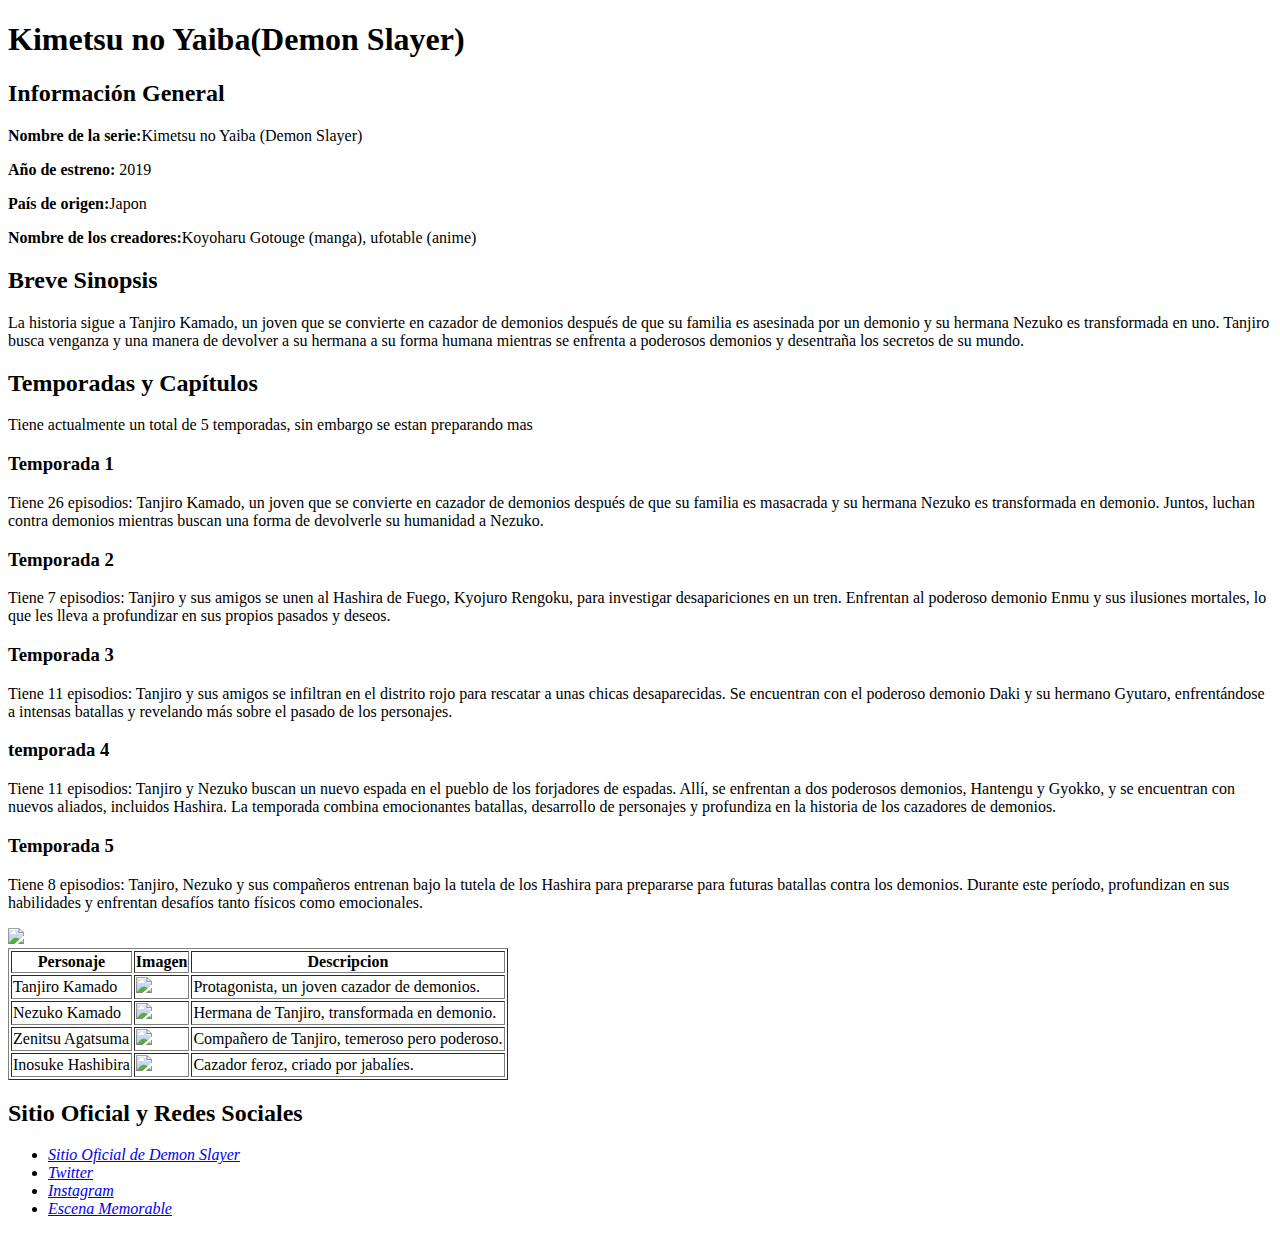
==== docs/index.html @ 1bafebea "Arreglando problema" ====
<!DOCTYPE html>
<html lang="en">
<head>
  <meta charset="UTF-8">
  <meta name="viewport" content="width=device-width, initial-scale=1.0">
  <title>practica-12</title>
</head>
<body>
  <h1>Kimetsu no Yaiba(Demon Slayer)</h1>
  <h2>Información General</h2>
  <p><b>Nombre de la serie:</b>Kimetsu no Yaiba (Demon Slayer)</p>
  <p><b>Año de estreno:</b> 2019</p>
  <p><b>País de origen:</b>Japon</p>
  <p><b>Nombre de los creadores:</b>Koyoharu Gotouge (manga), ufotable (anime)</p>
  <h2>Breve Sinopsis</h2>
  <p>La historia sigue a Tanjiro Kamado, un joven que se convierte en cazador de demonios después de que su familia es asesinada por un demonio y su hermana Nezuko es transformada en uno. Tanjiro busca venganza y una manera de devolver a su hermana a su forma humana mientras se enfrenta a poderosos demonios y desentraña los secretos de su mundo.</p>
  <h2>Temporadas y Capítulos</h2>
  <p>Tiene actualmente un total de 5 temporadas, sin embargo se estan preparando mas</p>
  <h3>Temporada 1</h3>
  <p>Tiene 26 episodios: Tanjiro Kamado, un joven que se convierte en cazador de demonios después de que su familia es masacrada y su hermana Nezuko es transformada en demonio. Juntos, luchan contra demonios mientras buscan una forma de devolverle su humanidad a Nezuko.</p>
  <h3>Temporada 2</h3>
  <p>Tiene 7 episodios: Tanjiro y sus amigos se unen al Hashira de Fuego, Kyojuro Rengoku, para investigar desapariciones en un tren. Enfrentan al poderoso demonio Enmu y sus ilusiones mortales, lo que les lleva a profundizar en sus propios pasados y deseos.</p>
  <h3>Temporada 3</h3>
  <p>Tiene 11 episodios: Tanjiro y sus amigos se infiltran en el distrito rojo para rescatar a unas chicas desaparecidas. Se encuentran con el poderoso demonio Daki y su hermano Gyutaro, enfrentándose a intensas batallas y revelando más sobre el pasado de los personajes.</p>
  <h3>temporada 4</h3>
  <p>Tiene 11 episodios: Tanjiro y Nezuko buscan un nuevo espada en el pueblo de los forjadores de espadas. Allí, se enfrentan a dos poderosos demonios, Hantengu y Gyokko, y se encuentran con nuevos aliados, incluidos Hashira. La temporada combina emocionantes batallas, desarrollo de personajes y profundiza en la historia de los cazadores de demonios.</p>
  <h3>Temporada 5</h3>
  <p>Tiene 8 episodios: Tanjiro, Nezuko y sus compañeros entrenan bajo la tutela de los Hashira para prepararse para futuras batallas contra los demonios. Durante este período, profundizan en sus habilidades y enfrentan desafíos tanto físicos como emocionales. </p>
  <img src="https://i3.wp.com/w0.peakpx.com/wallpaper/358/749/HD-wallpaper-demon-slayer-manga-anime-kny.jpg?ssl=1">
  <br />
  <table border="1">
    <tr>
      <th>Personaje</th>
      <th>Imagen</th>
      <th>Descripcion</th>
    </tr>
    <tr>
      <td>Tanjiro Kamado</td>
      <td><img src= https://avatarfiles.alphacoders.com/371/371638.png></td>
      <td>Protagonista, un joven cazador de demonios.</td>
    </tr>
    <tr>
      <td>Nezuko Kamado</td>
      <td><img src= https://avatarfiles.alphacoders.com/306/306428.png></td>
      <td>Hermana de Tanjiro, transformada en demonio.</td>
    </tr>
    <tr>
      <td>Zenitsu Agatsuma</td>
      <td><img src= https://wallpapers-clan.com/wp-content/uploads/2022/09/zenitsu-pfp-16.jpg></td>
      <td>Compañero de Tanjiro, temeroso pero poderoso.</td>
    </tr>
    <tr>
      <td> Inosuke Hashibira</td>
      <td><img src= https://avatarfiles.alphacoders.com/353/353341.png></td>
      <td>Cazador feroz, criado por jabalíes.</td>
    </tr>
  </table>
  <h2>Sitio Oficial y Redes Sociales</h2>
  <ul>
    <li><a href ="https://kimetsu.com/" target = "_blank"><i>Sitio Oficial de Demon Slayer</i></a></li>
    <li><a href ="(https://twitter.com/DemonSlayerUSA" target = "_blank"><i>Twitter</i></a></li>
    <li><a href ="https://www.instagram.com/demonslayerusa/" target = "_blank"><i>Instagram</i></a></li>
    <li><a href="https://www.youtube.com/watch?v=sT-cJ6RiwJI" target="_blank"><i>Escena Memorable</i></a></li>
  </ul>
</body>
</html>
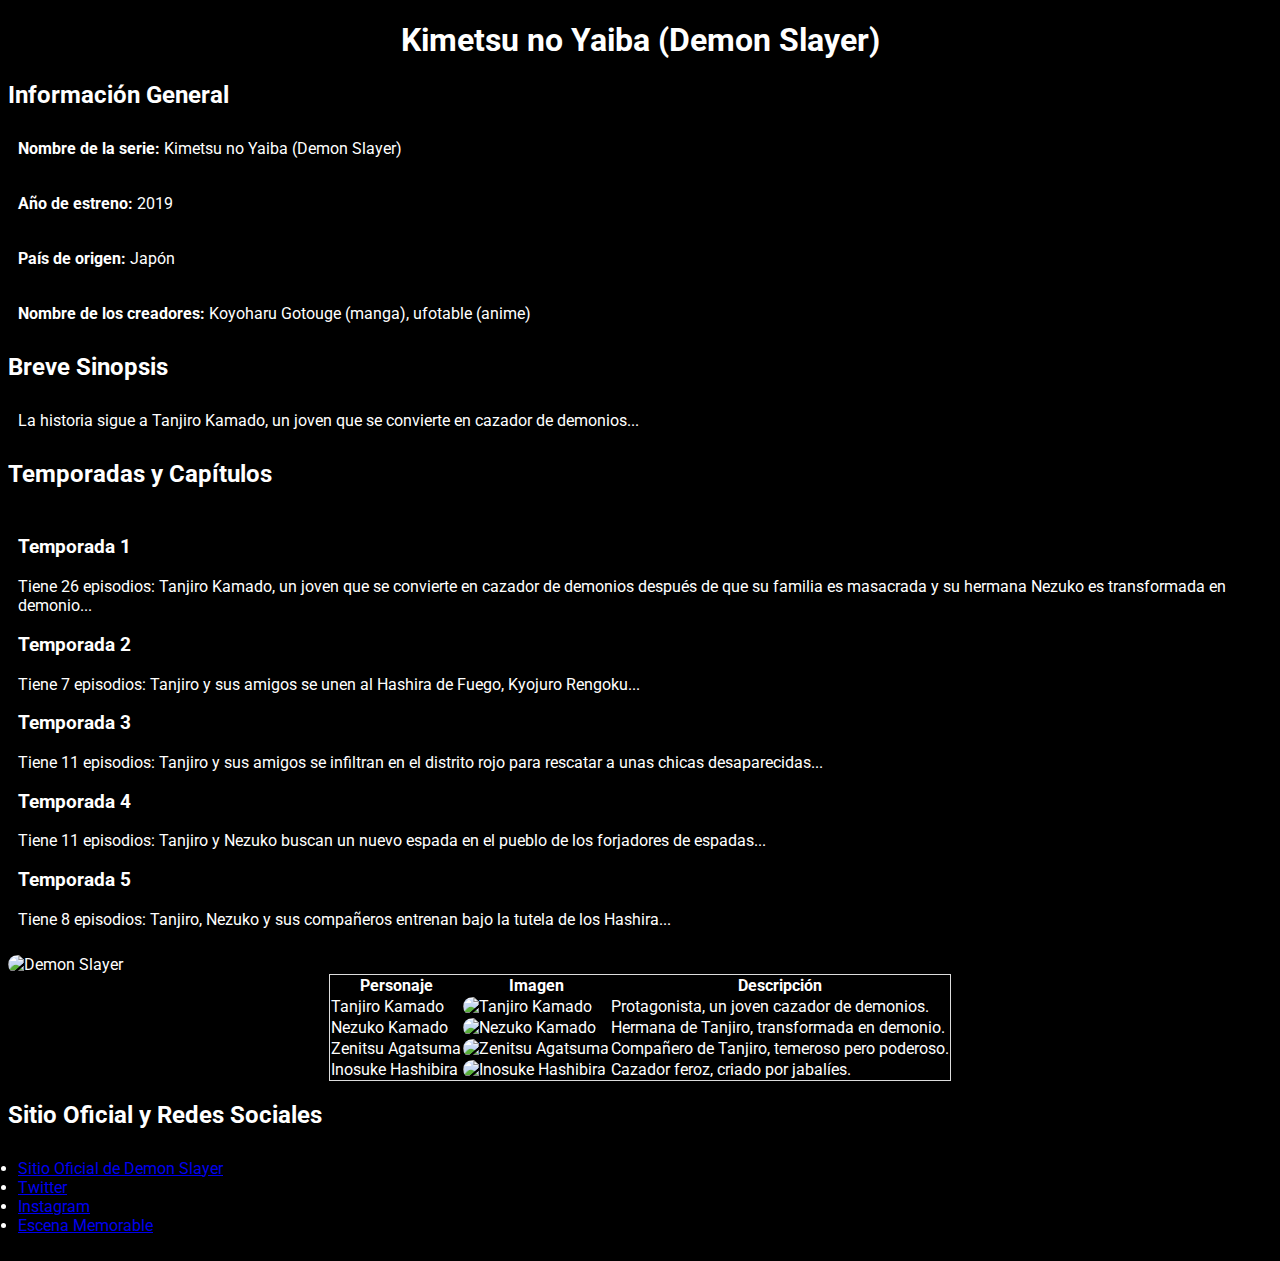
==== commit 3fbf6097: "Agregando CSS" ====
--- a/docs/index.html
+++ b/docs/index.html
@@ -1,66 +1,83 @@
 <!DOCTYPE html>
-<html lang="en">
+<html lang="es">
 <head>
   <meta charset="UTF-8">
   <meta name="viewport" content="width=device-width, initial-scale=1.0">
-  <title>practica-12</title>
+  <meta name="description" content="Práctica de estilos CSS para la serie Kimetsu no Yaiba (Demon Slayer)">
+  <title>Kimetsu no Yaiba - Practica 12</title>
+
+  <link href="https://fonts.googleapis.com/css2?family=Roboto:wght@400;700&display=swap" rel="stylesheet">
+  
+  <link rel="stylesheet" href="style.css">
+
+  <link rel="icon" href="https://example.com/favicon.ico" type="image/x-icon">
 </head>
 <body>
-  <h1>Kimetsu no Yaiba(Demon Slayer)</h1>
-  <h2>Información General</h2>
-  <p><b>Nombre de la serie:</b>Kimetsu no Yaiba (Demon Slayer)</p>
-  <p><b>Año de estreno:</b> 2019</p>
-  <p><b>País de origen:</b>Japon</p>
-  <p><b>Nombre de los creadores:</b>Koyoharu Gotouge (manga), ufotable (anime)</p>
-  <h2>Breve Sinopsis</h2>
-  <p>La historia sigue a Tanjiro Kamado, un joven que se convierte en cazador de demonios después de que su familia es asesinada por un demonio y su hermana Nezuko es transformada en uno. Tanjiro busca venganza y una manera de devolver a su hermana a su forma humana mientras se enfrenta a poderosos demonios y desentraña los secretos de su mundo.</p>
-  <h2>Temporadas y Capítulos</h2>
-  <p>Tiene actualmente un total de 5 temporadas, sin embargo se estan preparando mas</p>
-  <h3>Temporada 1</h3>
-  <p>Tiene 26 episodios: Tanjiro Kamado, un joven que se convierte en cazador de demonios después de que su familia es masacrada y su hermana Nezuko es transformada en demonio. Juntos, luchan contra demonios mientras buscan una forma de devolverle su humanidad a Nezuko.</p>
-  <h3>Temporada 2</h3>
-  <p>Tiene 7 episodios: Tanjiro y sus amigos se unen al Hashira de Fuego, Kyojuro Rengoku, para investigar desapariciones en un tren. Enfrentan al poderoso demonio Enmu y sus ilusiones mortales, lo que les lleva a profundizar en sus propios pasados y deseos.</p>
-  <h3>Temporada 3</h3>
-  <p>Tiene 11 episodios: Tanjiro y sus amigos se infiltran en el distrito rojo para rescatar a unas chicas desaparecidas. Se encuentran con el poderoso demonio Daki y su hermano Gyutaro, enfrentándose a intensas batallas y revelando más sobre el pasado de los personajes.</p>
-  <h3>temporada 4</h3>
-  <p>Tiene 11 episodios: Tanjiro y Nezuko buscan un nuevo espada en el pueblo de los forjadores de espadas. Allí, se enfrentan a dos poderosos demonios, Hantengu y Gyokko, y se encuentran con nuevos aliados, incluidos Hashira. La temporada combina emocionantes batallas, desarrollo de personajes y profundiza en la historia de los cazadores de demonios.</p>
-  <h3>Temporada 5</h3>
-  <p>Tiene 8 episodios: Tanjiro, Nezuko y sus compañeros entrenan bajo la tutela de los Hashira para prepararse para futuras batallas contra los demonios. Durante este período, profundizan en sus habilidades y enfrentan desafíos tanto físicos como emocionales. </p>
-  <img src="https://i3.wp.com/w0.peakpx.com/wallpaper/358/749/HD-wallpaper-demon-slayer-manga-anime-kny.jpg?ssl=1">
-  <br />
-  <table border="1">
-    <tr>
+  <h1 class="text-center">Kimetsu no Yaiba (Demon Slayer)</h1>
+
+  <h2 class="text-left margin-bottom">Información General</h2>
+  <p class="padding-10"><b>Nombre de la serie:</b> Kimetsu no Yaiba (Demon Slayer)</p>
+  <p class="padding-10"><b>Año de estreno:</b> 2019</p>
+  <p class="padding-10"><b>País de origen:</b> Japón</p>
+  <p class="padding-10"><b>Nombre de los creadores:</b> Koyoharu Gotouge (manga), ufotable (anime)</p>
+
+  <h2 class="text-left margin-bottom">Breve Sinopsis</h2>
+  <p class="padding-10">La historia sigue a Tanjiro Kamado, un joven que se convierte en cazador de demonios...</p>
+
+  <h2 class="text-left margin-bottom">Temporadas y Capítulos</h2>
+  <div class="padding-10">
+    <h3 class="font-bold">Temporada 1</h3>
+    <p>Tiene 26 episodios: Tanjiro Kamado, un joven que se convierte en cazador de demonios después de que su familia es masacrada y su hermana Nezuko es transformada en demonio...</p>
+
+    <h3 class="font-bold">Temporada 2</h3>
+    <p>Tiene 7 episodios: Tanjiro y sus amigos se unen al Hashira de Fuego, Kyojuro Rengoku...</p>
+
+    <h3 class="font-bold">Temporada 3</h3>
+    <p>Tiene 11 episodios: Tanjiro y sus amigos se infiltran en el distrito rojo para rescatar a unas chicas desaparecidas...</p>
+
+    <h3 class="font-bold">Temporada 4</h3>
+    <p>Tiene 11 episodios: Tanjiro y Nezuko buscan un nuevo espada en el pueblo de los forjadores de espadas...</p>
+
+    <h3 class="font-bold">Temporada 5</h3>
+    <p>Tiene 8 episodios: Tanjiro, Nezuko y sus compañeros entrenan bajo la tutela de los Hashira...</p>
+  </div>
+
+  <img class="center rounded margin-bottom" src="https://i3.wp.com/w0.peakpx.com/wallpaper/358/749/HD-wallpaper-demon-slayer-manga-anime-kny.jpg?ssl=1" alt="Demon Slayer">
+
+  <table class="border">
+    <tr class="bg-dark">
       <th>Personaje</th>
       <th>Imagen</th>
-      <th>Descripcion</th>
+      <th>Descripción</th>
     </tr>
     <tr>
       <td>Tanjiro Kamado</td>
-      <td><img src= https://avatarfiles.alphacoders.com/371/371638.png></td>
+      <td><img class="rounded" src="https://avatarfiles.alphacoders.com/371/371638.png" alt="Tanjiro Kamado"></td>
       <td>Protagonista, un joven cazador de demonios.</td>
     </tr>
     <tr>
       <td>Nezuko Kamado</td>
-      <td><img src= https://avatarfiles.alphacoders.com/306/306428.png></td>
+      <td><img class="rounded" src="https://avatarfiles.alphacoders.com/306/306428.png" alt="Nezuko Kamado"></td>
       <td>Hermana de Tanjiro, transformada en demonio.</td>
     </tr>
     <tr>
       <td>Zenitsu Agatsuma</td>
-      <td><img src= https://wallpapers-clan.com/wp-content/uploads/2022/09/zenitsu-pfp-16.jpg></td>
+      <td><img class="rounded" src="https://wallpapers-clan.com/wp-content/uploads/2022/09/zenitsu-pfp-16.jpg" alt="Zenitsu Agatsuma"></td>
       <td>Compañero de Tanjiro, temeroso pero poderoso.</td>
     </tr>
     <tr>
-      <td> Inosuke Hashibira</td>
-      <td><img src= https://avatarfiles.alphacoders.com/353/353341.png></td>
+      <td>Inosuke Hashibira</td>
+      <td><img class="rounded" src="https://avatarfiles.alphacoders.com/353/353341.png" alt="Inosuke Hashibira"></td>
       <td>Cazador feroz, criado por jabalíes.</td>
     </tr>
   </table>
-  <h2>Sitio Oficial y Redes Sociales</h2>
-  <ul>
-    <li><a href ="https://kimetsu.com/" target = "_blank"><i>Sitio Oficial de Demon Slayer</i></a></li>
-    <li><a href ="(https://twitter.com/DemonSlayerUSA" target = "_blank"><i>Twitter</i></a></li>
-    <li><a href ="https://www.instagram.com/demonslayerusa/" target = "_blank"><i>Instagram</i></a></li>
-    <li><a href="https://www.youtube.com/watch?v=sT-cJ6RiwJI" target="_blank"><i>Escena Memorable</i></a></li>
+
+  <h2 class="text-left margin-bottom">Sitio Oficial y Redes Sociales</h2>
+  <ul class="padding-10">
+    <li><a href="https://kimetsu.com/" target="_blank">Sitio Oficial de Demon Slayer</a></li>
+    <li><a href="https://twitter.com/DemonSlayerUSA" target="_blank">Twitter</a></li>
+    <li><a href="https://www.instagram.com/demonslayerusa/" target="_blank">Instagram</a></li>
+    <li><a href="https://www.youtube.com/watch?v=sT-cJ6RiwJI" target="_blank">Escena Memorable</a></li>
   </ul>
 </body>
 </html>--- a/docs/style.css
+++ b/docs/style.css
@@ -0,0 +1,78 @@
+
+body {
+  background-color: #000;
+  font-size: 16px;
+  font-family: 'Roboto', sans-serif; 
+  color: #fff;
+}
+
+/a {
+  color: #007bff; 
+  text-decoration: none;
+  color: var(--accent-color);
+}
+
+a:hover {
+  color: #ff6347;
+}
+
+
+img, iframe {
+  max-width: 100%;
+  width: 100%;
+}
+
+
+table {
+  width: auto; 
+  max-width: 80%;
+  margin: 0 auto; 
+  border-collapse: collapse;
+  border: 1px solid #ddd;
+}
+
+.text-center {
+  text-align: center;
+}
+
+.text-right {
+  text-align: right;
+}
+
+.text-left {
+  text-align: left;
+}
+
+.font-bold {
+  font-weight: bold;
+}
+
+.margin-bottom {
+  margin-bottom: 20px;
+}
+
+.padding-10 {
+  padding: 10px;
+}
+
+
+.border {
+  border: 1px solid #ddd;
+}
+
+.rounded {
+  border-radius: 10px;
+}
+
+
+:root {
+  --main-bg-color: #f4f4f4;
+  --main-text-color: #333;
+  --accent-color: #007bff;
+}
+
+img.center {
+  display: block; 
+  margin: 0 auto; 
+  max-width: 100%; 
+}
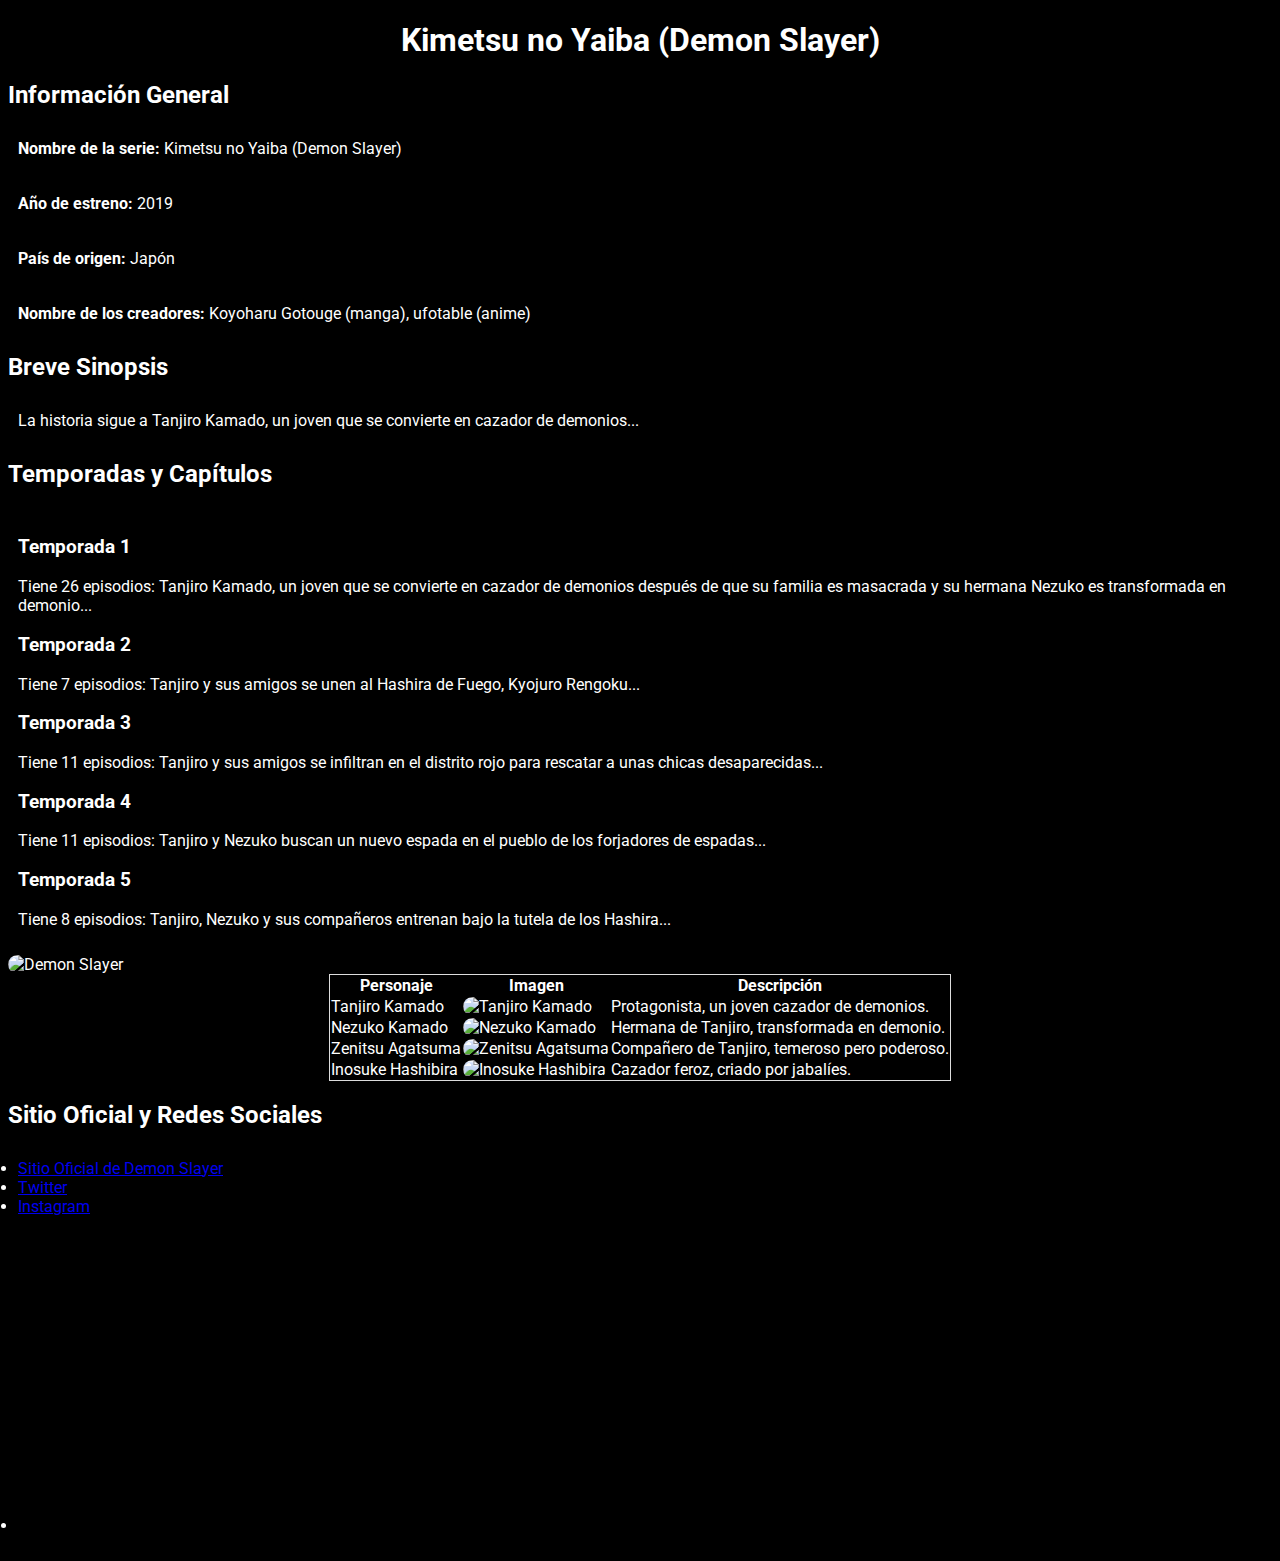
==== commit e7532429: "Update index.html" ====
--- a/docs/index.html
+++ b/docs/index.html
@@ -77,7 +77,7 @@
     <li><a href="https://kimetsu.com/" target="_blank">Sitio Oficial de Demon Slayer</a></li>
     <li><a href="https://twitter.com/DemonSlayerUSA" target="_blank">Twitter</a></li>
     <li><a href="https://www.instagram.com/demonslayerusa/" target="_blank">Instagram</a></li>
-    <li><a href="https://www.youtube.com/watch?v=sT-cJ6RiwJI" target="_blank">Escena Memorable</a></li>
+    <li><iframe width="560" height="315" src="https://www.youtube.com/embed/sT-cJ6RiwJI?si=OeGpaZwT-BJd6JZ7" title="YouTube video player" frameborder="0" allow="accelerometer; autoplay; clipboard-write; encrypted-media; gyroscope; picture-in-picture; web-share" referrerpolicy="strict-origin-when-cross-origin" allowfullscreen></iframe></li>
   </ul>
 </body>
-</html>+</html>
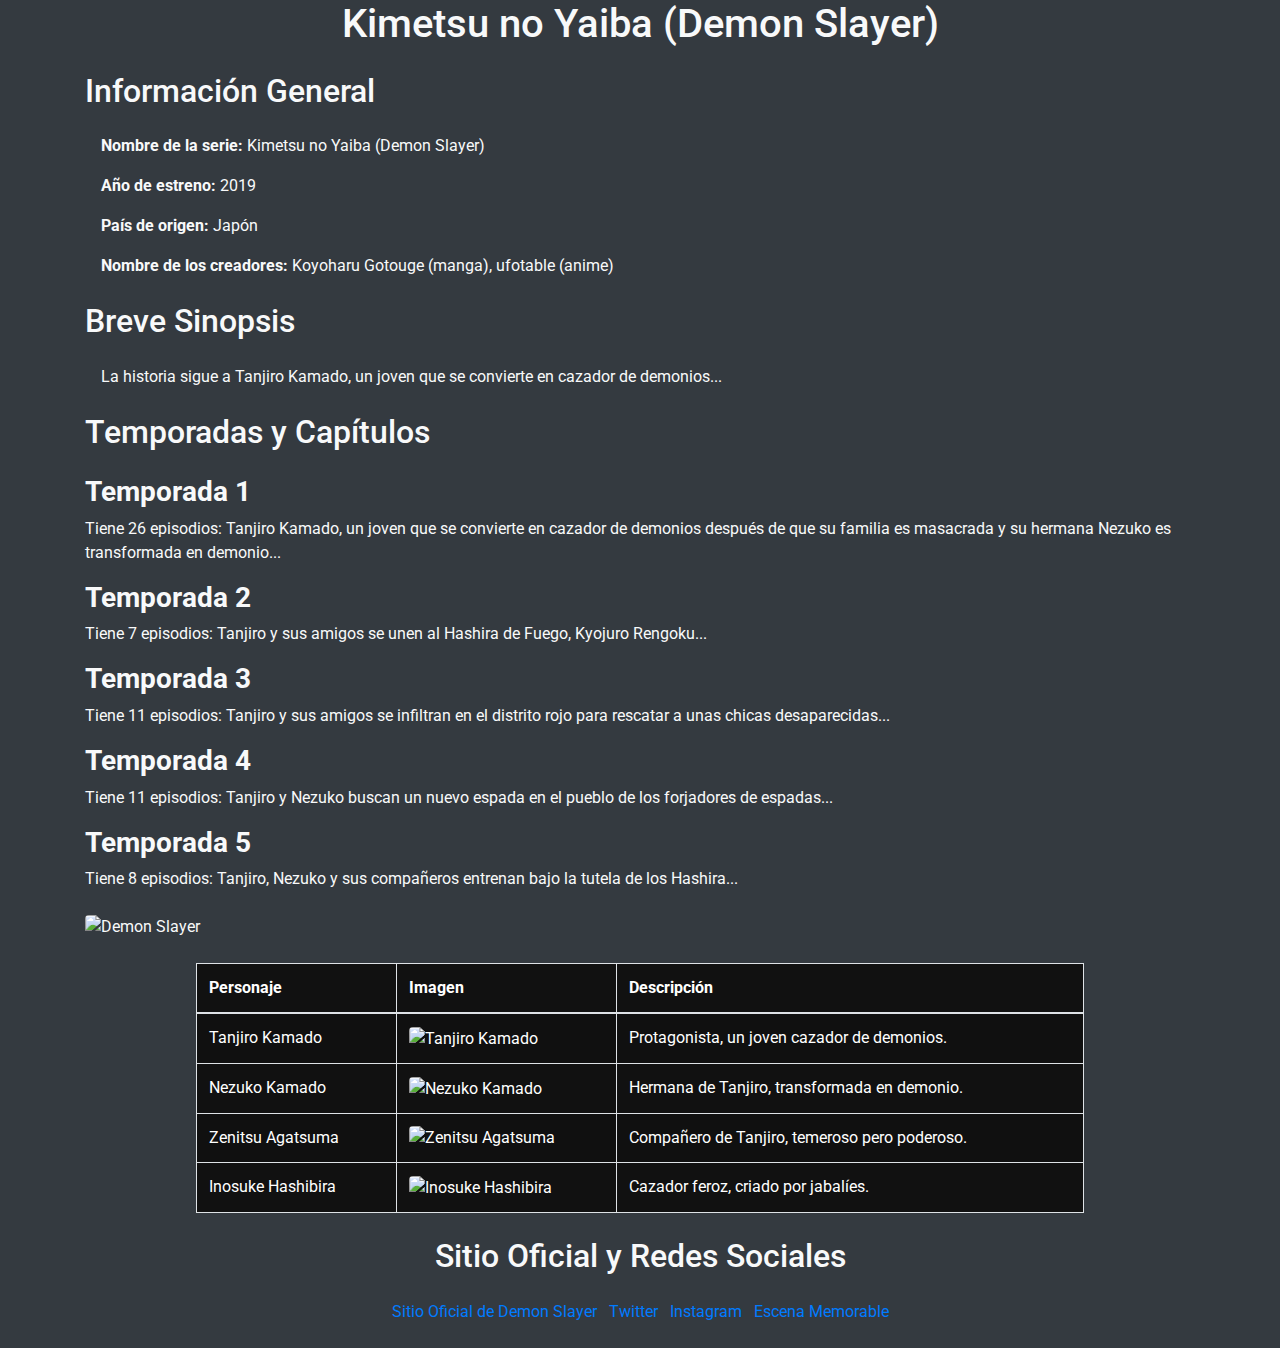
==== commit 1c9899bf: "practica bootstrap" ====
--- a/docs/index.html
+++ b/docs/index.html
@@ -10,22 +10,25 @@
   
   <link rel="stylesheet" href="style.css">
 
-  <link rel="icon" href="https://example.com/favicon.ico" type="image/x-icon">
+  <link rel="icon" href="img/favicon.ico" type="image/x-icon">
+
+  <link href="https://stackpath.bootstrapcdn.com/bootstrap/4.5.2/css/bootstrap.min.css" rel="stylesheet">
 </head>
-<body>
-  <h1 class="text-center">Kimetsu no Yaiba (Demon Slayer)</h1>
+<body class="bg-dark text-light">
+  <div class="container">
+    <h1 class="text-center">Kimetsu no Yaiba (Demon Slayer)</h1>
 
-  <h2 class="text-left margin-bottom">Información General</h2>
-  <p class="padding-10"><b>Nombre de la serie:</b> Kimetsu no Yaiba (Demon Slayer)</p>
-  <p class="padding-10"><b>Año de estreno:</b> 2019</p>
-  <p class="padding-10"><b>País de origen:</b> Japón</p>
-  <p class="padding-10"><b>Nombre de los creadores:</b> Koyoharu Gotouge (manga), ufotable (anime)</p>
+  <h2 class="text-left my-4">Información General</h2>
+  <p class="pl-3"><b>Nombre de la serie:</b> Kimetsu no Yaiba (Demon Slayer)</p>
+  <p class="pl-3"><b>Año de estreno:</b> 2019</p>
+  <p class="pl-3"><b>País de origen:</b> Japón</p>
+  <p class="pl-3"><b>Nombre de los creadores:</b> Koyoharu Gotouge (manga), ufotable (anime)</p>
 
-  <h2 class="text-left margin-bottom">Breve Sinopsis</h2>
-  <p class="padding-10">La historia sigue a Tanjiro Kamado, un joven que se convierte en cazador de demonios...</p>
+  <h2 class="text-left my-4">Breve Sinopsis</h2>
+  <p class="pl-3">La historia sigue a Tanjiro Kamado, un joven que se convierte en cazador de demonios...</p>
 
-  <h2 class="text-left margin-bottom">Temporadas y Capítulos</h2>
-  <div class="padding-10">
+  <h2 class="text-left my-4">Temporadas y Capítulos</h2>
+  <div class="pl">
     <h3 class="font-bold">Temporada 1</h3>
     <p>Tiene 26 episodios: Tanjiro Kamado, un joven que se convierte en cazador de demonios después de que su familia es masacrada y su hermana Nezuko es transformada en demonio...</p>
 
@@ -42,42 +45,48 @@
     <p>Tiene 8 episodios: Tanjiro, Nezuko y sus compañeros entrenan bajo la tutela de los Hashira...</p>
   </div>
 
-  <img class="center rounded margin-bottom" src="https://i3.wp.com/w0.peakpx.com/wallpaper/358/749/HD-wallpaper-demon-slayer-manga-anime-kny.jpg?ssl=1" alt="Demon Slayer">
+  <img class="img-fluid rounded mx-auto d-block my-4" src="https://i3.wp.com/w0.peakpx.com/wallpaper/358/749/HD-wallpaper-demon-slayer-manga-anime-kny.jpg?ssl=1" alt="Demon Slayer">
 
-  <table class="border">
-    <tr class="bg-dark">
-      <th>Personaje</th>
-      <th>Imagen</th>
-      <th>Descripción</th>
-    </tr>
-    <tr>
-      <td>Tanjiro Kamado</td>
-      <td><img class="rounded" src="https://avatarfiles.alphacoders.com/371/371638.png" alt="Tanjiro Kamado"></td>
-      <td>Protagonista, un joven cazador de demonios.</td>
-    </tr>
-    <tr>
-      <td>Nezuko Kamado</td>
-      <td><img class="rounded" src="https://avatarfiles.alphacoders.com/306/306428.png" alt="Nezuko Kamado"></td>
-      <td>Hermana de Tanjiro, transformada en demonio.</td>
-    </tr>
-    <tr>
-      <td>Zenitsu Agatsuma</td>
-      <td><img class="rounded" src="https://wallpapers-clan.com/wp-content/uploads/2022/09/zenitsu-pfp-16.jpg" alt="Zenitsu Agatsuma"></td>
-      <td>Compañero de Tanjiro, temeroso pero poderoso.</td>
-    </tr>
-    <tr>
-      <td>Inosuke Hashibira</td>
-      <td><img class="rounded" src="https://avatarfiles.alphacoders.com/353/353341.png" alt="Inosuke Hashibira"></td>
-      <td>Cazador feroz, criado por jabalíes.</td>
-    </tr>
+  <table class="table table-bordered table-striped table-custom-dark my-4">
+    <thead>
+      <tr>
+        <th>Personaje</th>
+        <th>Imagen</th>
+        <th>Descripción</th>
+      </tr>
+    </thead>
+    <tbody>
+      <tr>
+        <td>Tanjiro Kamado</td>
+        <td><img class="img-fluid rounded" src="https://avatarfiles.alphacoders.com/371/371638.png" alt="Tanjiro Kamado"></td>
+        <td>Protagonista, un joven cazador de demonios.</td>
+      </tr>
+      <tr>
+        <td>Nezuko Kamado</td>
+        <td><img class="img-fluid rounded" src="https://avatarfiles.alphacoders.com/306/306428.png" alt="Nezuko Kamado"></td>
+        <td>Hermana de Tanjiro, transformada en demonio.</td>
+      </tr>
+      <tr>
+        <td>Zenitsu Agatsuma</td>
+        <td><img class="img-fluid rounded" src="https://wallpapers-clan.com/wp-content/uploads/2022/09/zenitsu-pfp-16.jpg" alt="Zenitsu Agatsuma"></td>
+        <td>Compañero de Tanjiro, temeroso pero poderoso.</td>
+      </tr>
+      <tr>
+        <td>Inosuke Hashibira</td>
+        <td><img class="img-fluid rounded" src="https://avatarfiles.alphacoders.com/353/353341.png" alt="Inosuke Hashibira"></td>
+        <td>Cazador feroz, criado por jabalíes.</td>
+      </tr>
+    </tbody>
+    
   </table>
 
-  <h2 class="text-left margin-bottom">Sitio Oficial y Redes Sociales</h2>
-  <ul class="padding-10">
-    <li><a href="https://kimetsu.com/" target="_blank">Sitio Oficial de Demon Slayer</a></li>
-    <li><a href="https://twitter.com/DemonSlayerUSA" target="_blank">Twitter</a></li>
-    <li><a href="https://www.instagram.com/demonslayerusa/" target="_blank">Instagram</a></li>
-    <li><iframe width="560" height="315" src="https://www.youtube.com/embed/sT-cJ6RiwJI?si=OeGpaZwT-BJd6JZ7" title="YouTube video player" frameborder="0" allow="accelerometer; autoplay; clipboard-write; encrypted-media; gyroscope; picture-in-picture; web-share" referrerpolicy="strict-origin-when-cross-origin" allowfullscreen></iframe></li>
+  <h2 class="text-center margin-bottom">Sitio Oficial y Redes Sociales</h2>
+  <ul class="list-inline text-center my-4">
+    <li class="list-inline-item" ><a href="https://kimetsu.com/" target="_blank">Sitio Oficial de Demon Slayer</a></li>
+    <li class="list-inline-item" ><a href="https://twitter.com/DemonSlayerUSA" target="_blank">Twitter</a></li>
+    <li class="list-inline-item" ><a href="https://www.instagram.com/demonslayerusa/" target="_blank">Instagram</a></li>
+    <li class="list-inline-item" ><a href="https://www.youtube.com/watch?v=sT-cJ6RiwJI" target="_blank">Escena Memorable</a></li>
   </ul>
+  </div>
 </body>
-</html>
+</html>--- a/docs/style.css
+++ b/docs/style.css
@@ -76,3 +76,16 @@
   margin: 0 auto; 
   max-width: 100%; 
 }
+
+.table-custom-dark {
+  background-color: #111; 
+  color: #fff; 
+}
+
+.table-custom-dark td {
+  color: #fff;
+}
+
+.table-custom-dark th {
+  color: #fff;
+}